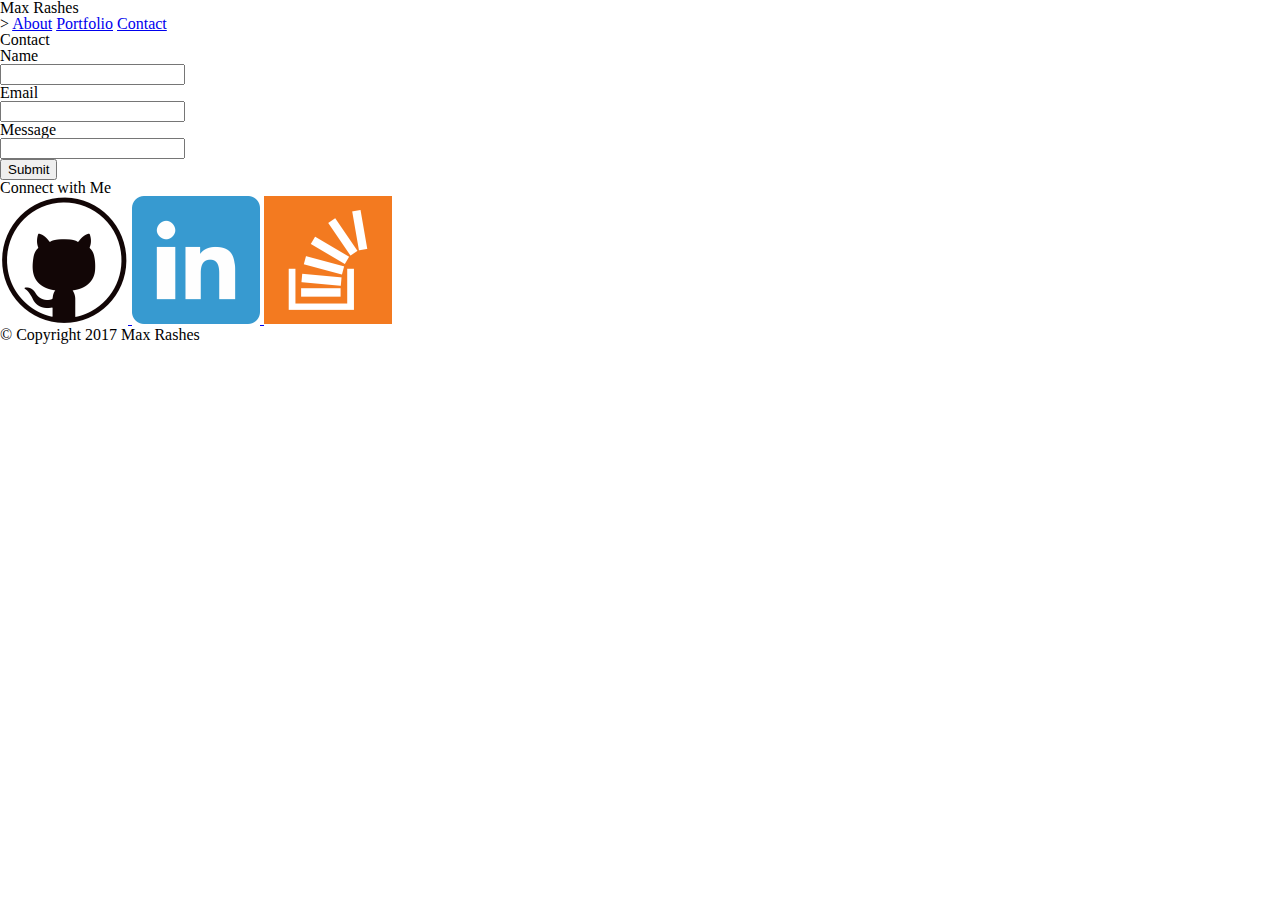
==== contact.html @ f806919a "contact page skeleton" ====
<!DOCTYPE html>
<html>
	<head>
		<title>Rashes' Portfolio</title>
		<link rel="stylesheet" type="text/css" href="assets/css/reset.css">
		<link rel="stylesheet" type="text/css" href="assets/css/style.css">
	</head>
	<body>
		<header>
			<h1>Max Rashes</h1>>
			<a href="index.html">About</a>
			<a href="portfolio.html">Portfolio</a>
			<a href="contact.html">Contact</a>
		</header>
		<h2>Contact</h2>
		<p>Name</p>
		<!-- input box -->
		<form><input type="text" name="Name"></form>
		<p>Email</p>
		<!-- input box -->
		<form><input type="text" name="Email"></form>
		<p>Message</p>
		<!-- input box -->
		<form><input type="text" name="Message"></form>
		<button>Submit</button>
		
	<!-- Under this is a separate box -->
		
		<h3>Connect with Me</h3>

		<a href="http://www.github.com">
			<img src="assets/images/github.png" alt="Github">
 		</a>
 		<a href="http://www.linkedin.com">
			<img src="assets/images/linkedin.png" alt="Linkedin">
 		</a>
 		<a href="http://www.stackoverflow.com">
			<img src="assets/images/overflow.png" alt="Stack Overflow">
 		</a>
 		<footer>
 			<p><!-- copyright symbol -->&copy Copyright 2017 Max Rashes</p>
 		
 		</footer>
	</body>
</html>
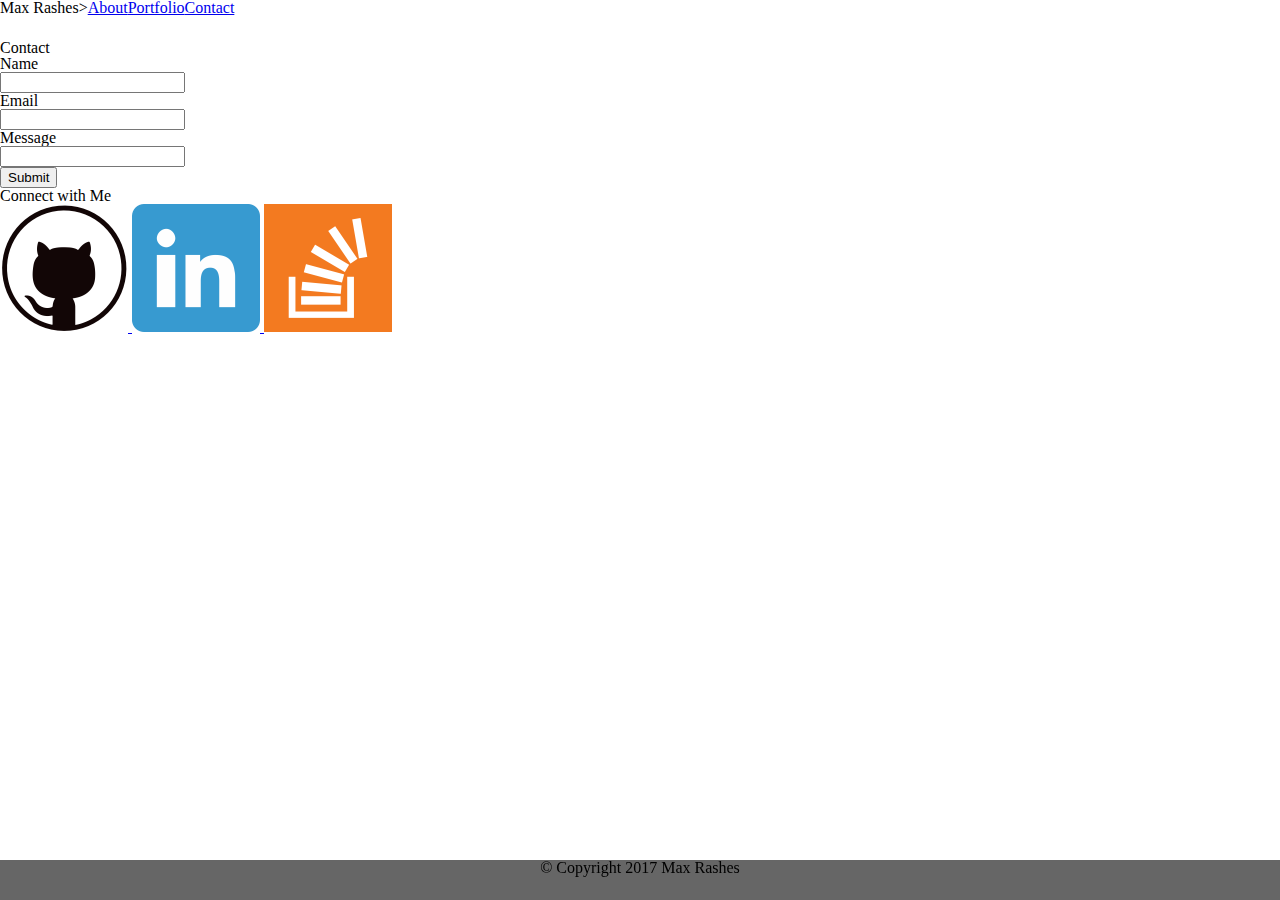
==== commit 901c83a3: "changing side box formatting" ====
--- a/contact.html
+++ b/contact.html
@@ -5,6 +5,7 @@
 		<link rel="stylesheet" type="text/css" href="assets/css/reset.css">
 		<link rel="stylesheet" type="text/css" href="assets/css/style.css">
 	</head>
+
 	<body>
 		<header>
 			<h1>Max Rashes</h1>>
@@ -12,33 +13,40 @@
 			<a href="portfolio.html">Portfolio</a>
 			<a href="contact.html">Contact</a>
 		</header>
-		<h2>Contact</h2>
-		<p>Name</p>
-		<!-- input box -->
-		<form><input type="text" name="Name"></form>
-		<p>Email</p>
-		<!-- input box -->
-		<form><input type="text" name="Email"></form>
-		<p>Message</p>
-		<!-- input box -->
-		<form><input type="text" name="Message"></form>
-		<button>Submit</button>
-		
+
+		<div>
+			<h2>Contact</h2>
+			<p>Name</p>
+			<!-- input box -->
+			<form><input type="text" name="Name"></form>
+			<p>Email</p>
+			<!-- input box -->
+			<form><input type="text" name="Email"></form>
+			<p>Message</p>
+			<!-- input box -->
+			<form><input type="text" name="Message"></form>
+			<button>Submit</button>
+		</div>
 	<!-- Under this is a separate box -->
 		
-		<h3>Connect with Me</h3>
 
-		<a href="http://www.github.com">
-			<img src="assets/images/github.png" alt="Github">
- 		</a>
- 		<a href="http://www.linkedin.com">
-			<img src="assets/images/linkedin.png" alt="Linkedin">
- 		</a>
- 		<a href="http://www.stackoverflow.com">
-			<img src="assets/images/overflow.png" alt="Stack Overflow">
- 		</a>
+
+			<div class="side box">
+				<h3>Connect with Me</h3>
+				<div class="images">
+					<a href="https://github.com/Mrashes">
+						<img src="assets/images/github.png" alt="Github">
+	 				</a>
+ 					<a href="www.linkedin.com/in/mrashes">
+						<img src="assets/images/linkedin.png" alt="Linkedin">
+	 				</a>
+ 					<a href="http://stackoverflow.com/users/7669377/mrashes">
+						<img src="assets/images/overflow.png" alt="Stack Overflow">
+ 					</a>
+ 				</div>
+ 			</div>
  		<footer>
- 			<p><!-- copyright symbol -->&copy Copyright 2017 Max Rashes</p>
+ 			<p><!-- copyright symbol -->&copy; Copyright 2017 Max Rashes</p>
  		
  		</footer>
 	</body>
--- a/assets/css/style.css
+++ b/assets/css/style.css
@@ -0,0 +1,34 @@
+header {
+   height:40px;
+   width:100%;
+   display: flex;
+}
+
+footer {
+   position:fixed;
+   left:0px;
+   bottom:0px;
+   height:40px;
+   width:100%;
+   background:#666666;
+   text-align: center;
+}
+
+.h1{
+	background: blue;
+	height: 40px;
+	width: 100px;
+}
+
+.flexmain {
+	display: flex; 
+}
+
+.flexindex {
+	display: flex; 
+}
+
+.flexvert {
+	display: flex;
+	flex-direction: column;
+}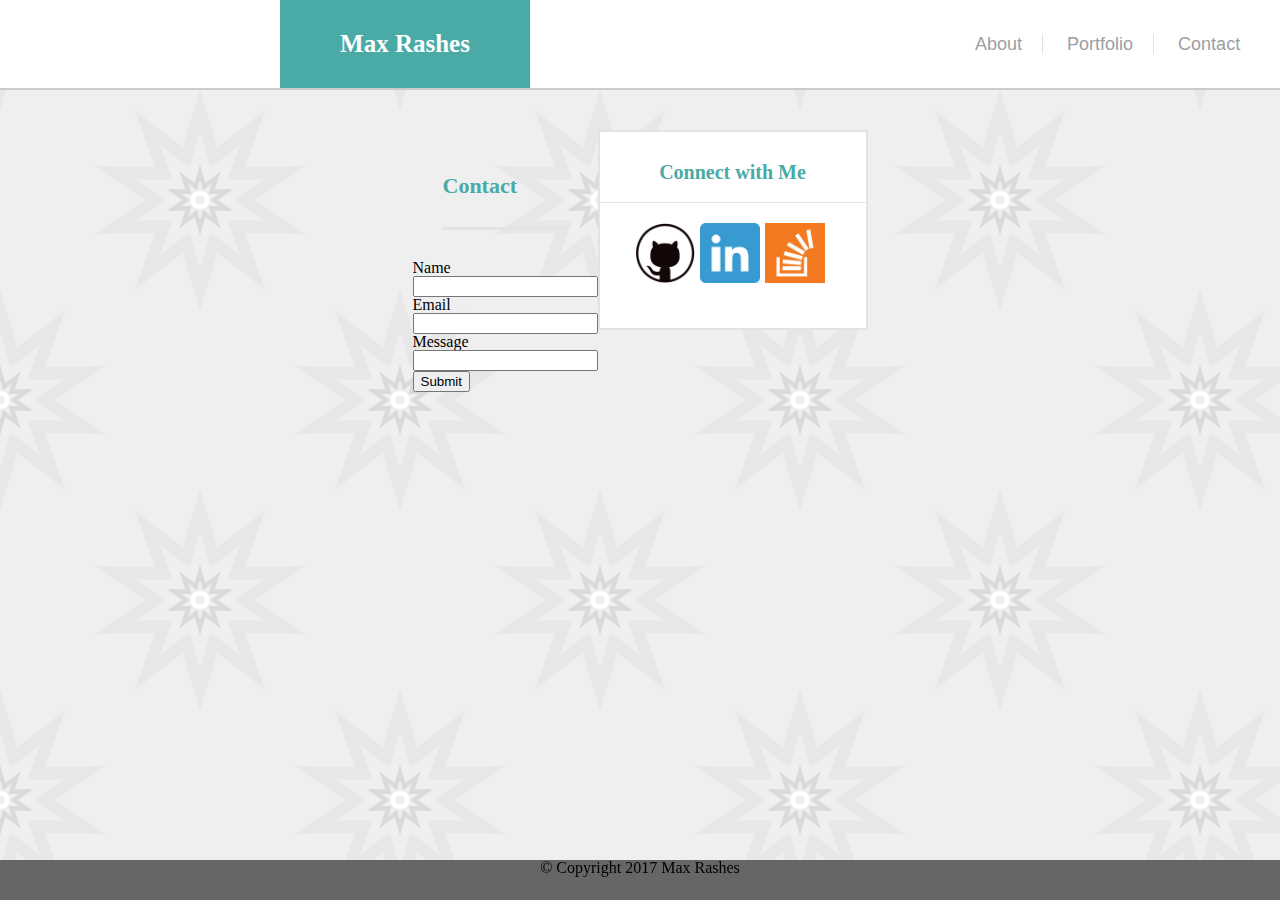
==== commit 4da8ed96: "photo sized" ====
--- a/contact.html
+++ b/contact.html
@@ -8,43 +8,51 @@
 
 	<body>
 		<header>
-			<h1>Max Rashes</h1>>
-			<a href="index.html">About</a>
-			<a href="portfolio.html">Portfolio</a>
-			<a href="contact.html">Contact</a>
+			<h1>Max Rashes</h1>
+			<div class="local_links">
+				<a href="index.html">About</a>
+				<a href="portfolio.html">Portfolio</a>
+				<a href="contact.html">Contact</a>
+			</div>
 		</header>
-
-		<div>
-			<h2>Contact</h2>
-			<p>Name</p>
+		<div class="flexparent">
+			<div>
+				<h2>Contact</h2>
+				<p>Name</p>
 			<!-- input box -->
-			<form><input type="text" name="Name"></form>
-			<p>Email</p>
+				<form><input type="text" name="Name"></form>
+				<p>Email</p>
 			<!-- input box -->
-			<form><input type="text" name="Email"></form>
-			<p>Message</p>
+				<form><input type="text" name="Email"></form>
+				<p>Message</p>
 			<!-- input box -->
-			<form><input type="text" name="Message"></form>
-			<button>Submit</button>
-		</div>
+				<form><input type="text" name="Message"></form>
+				<button>Submit</button>
+			</div>
 	<!-- Under this is a separate box -->
-		
-
-
-			<div class="side box">
-				<h3>Connect with Me</h3>
+			<div class="connect">
+				<div>
+					<h3>Connect with Me</h3>
+				</div>
 				<div class="images">
+					<div class="margin">
 					<a href="https://github.com/Mrashes">
-						<img src="assets/images/github.png" alt="Github">
+						<img src="assets/images/github.png" alt="Github" width="60">
+ 					</a>
+ 					</div>
+					<div class="margin">
+ 					<a href="www.linkedin.com/in/mrashes">
+						<img src="assets/images/linkedin.png" alt="Linkedin" width="60">
 	 				</a>
- 					<a href="www.linkedin.com/in/mrashes">
-						<img src="assets/images/linkedin.png" alt="Linkedin">
+	 				</div>
+					<div class="margin">
+ 					<a href="http://stackoverflow.com/users/7669377/mrashes">
+						<img src="assets/images/overflow.png" alt="Stack Overflow" width="60">
 	 				</a>
- 					<a href="http://stackoverflow.com/users/7669377/mrashes">
-						<img src="assets/images/overflow.png" alt="Stack Overflow">
- 					</a>
+ 					</div>
  				</div>
  			</div>
+ 		</div>
  		<footer>
  			<p><!-- copyright symbol -->&copy; Copyright 2017 Max Rashes</p>
  		
--- a/assets/css/style.css
+++ b/assets/css/style.css
@@ -1,7 +1,22 @@
+
+
+* {
+  box-sizing: border-box;
+}
+
+body {
+	background-image: url("../images/pow-star.png");
+}
+
 header {
-   height:40px;
+   position:fixed;
+   right: 0px;
+   top:0px;
+   height:90px;
    width:100%;
    display: flex;
+   background-color: #ffffff;
+   border-bottom: #cccccc 2px solid;
 }
 
 footer {
@@ -14,21 +29,110 @@
    text-align: center;
 }
 
-.h1{
-	background: blue;
-	height: 40px;
-	width: 100px;
+h1 {
+	background-color: #4aaaa5;
+	color: white;
+	font-family: 'Georgia', Times, Times New Roman, serif;
+	margin-left: 280px;
+	line-height: 3.5;
+	text-align: center;
+	width: 250px;
+	font-weight: 700;
+	font-size: 25px;
 }
 
-.flexmain {
-	display: flex; 
+h2 {
+	color: #4aaaa5;
+	font-family: 'Georgia', Times, Times New Roman, serif;
+	margin-left: 30px;
+	margin-bottom:30px;
+	margin-right: 30px;
+	margin-top: 45px;
+	padding-bottom: 30px;
+	border-bottom: 3px solid #e3e3e3; 
+	font-size: 22px;
+	font-weight: 600;
 }
 
-.flexindex {
-	display: flex; 
+h3 {
+	color: #4aaaa5;
+	text-align: center;
+	font-family: 'Georgia', Times, Times New Roman, serif;
+	border-bottom: #e3e3e3 solid 1px;
+	margin-top: 30px;
+	font-size: 20px;
+	font-weight: 600;
+	padding-bottom: 20px; 
 }
 
-.flexvert {
+p {
+
+}
+
+.local_links {
+	margin-left: 425px;
+	margin-top: 35px;
+}
+
+.local_links a {
+	font-family: 'Arial', 'Helvetica Neue', Helvetica, sans-serif;
+	padding-right: 20px;
+	padding-left: 20px;
+	border-right: 1px solid #e3e3e3;
+	font-size: 18px;
+	text-decoration: none;
+	color: #9b9fa3;
+}
+
+.local_links a:nth-last-of-type(1) {
+	border: none;
+}
+
+.flexparent {
 	display: flex;
-	flex-direction: column;
-}+	justify-content: center;
+	margin-top: 130px;
+	margin-bottom: 140px;
+	
+}
+
+.float {
+	float: left;
+	margin-right: 30px;
+	margin-left: 30px;
+	margin-top: 10px;
+}
+
+.images {
+	display: flex;
+	justify-content: center;
+	margin-top: 20px;
+}
+
+.margin {
+	margin-right: 5px;
+}
+
+.connect {
+	width: 270px;
+	height: 200px;
+	background-color: white;
+	border: solid 2px #e3e3e3;
+	font-size: 20px;
+}
+
+.about {
+	width: 650px;
+	margin-right: 40px;
+	background-color: white;
+	border: solid 2px #e3e3e3;
+	padding-bottom: 30px;
+}
+
+.about p {
+	margin-left: 30px;
+	margin-top: 30px;
+	color: #777777;
+	font-family: 'Arial', 'Helvetica Neue', Helvetica, sans-serif;
+	line-height: 2;
+}
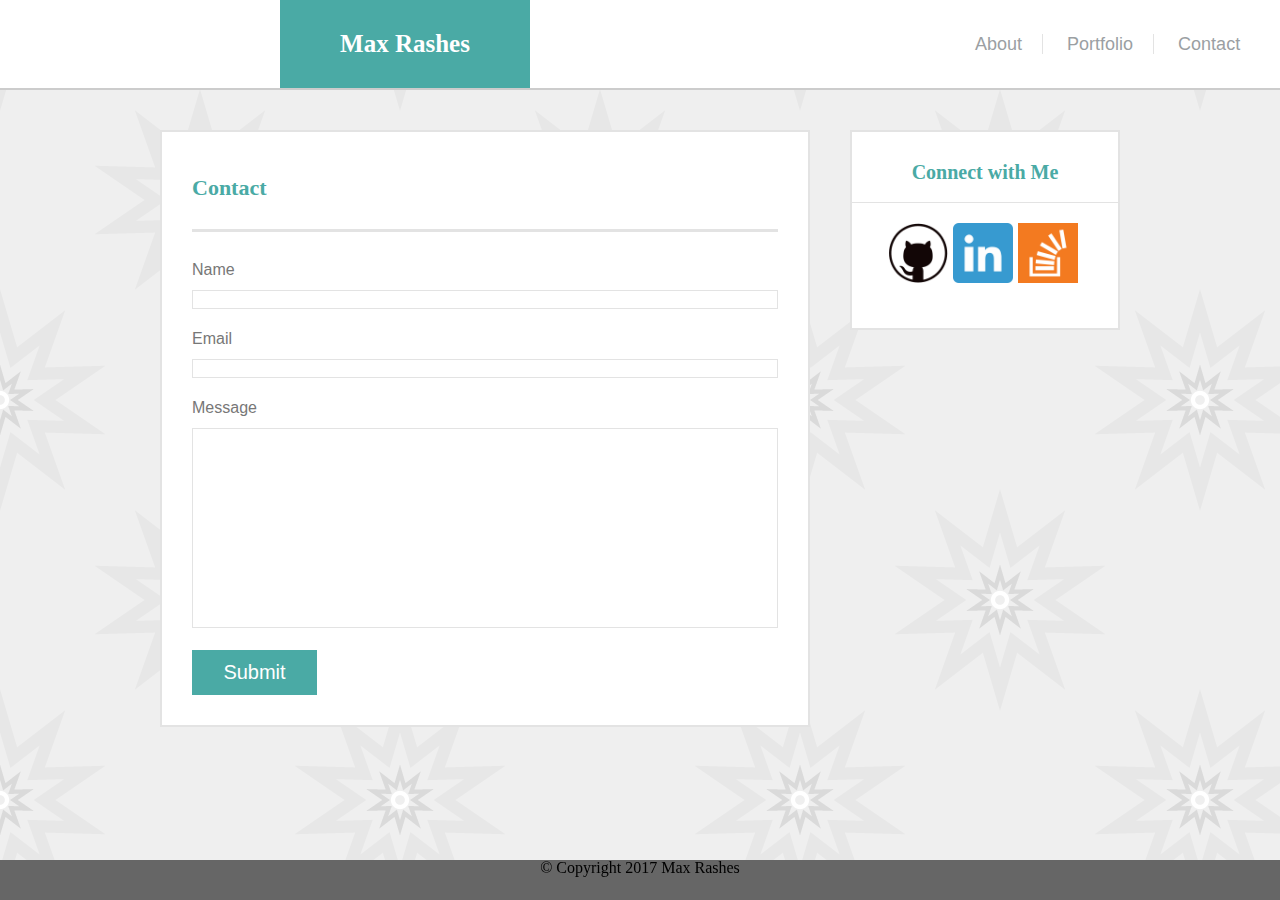
==== commit 6ae646a4: "contact page complete" ====
--- a/contact.html
+++ b/contact.html
@@ -15,44 +15,59 @@
 				<a href="contact.html">Contact</a>
 			</div>
 		</header>
-		<div class="flexparent">
-			<div>
-				<h2>Contact</h2>
-				<p>Name</p>
-			<!-- input box -->
-				<form><input type="text" name="Name"></form>
-				<p>Email</p>
-			<!-- input box -->
-				<form><input type="text" name="Email"></form>
-				<p>Message</p>
-			<!-- input box -->
-				<form><input type="text" name="Message"></form>
-				<button>Submit</button>
-			</div>
+		<div class=>
+			<div class="flexparent">
+				<div class="contact">
+					<div>
+						<h2>Contact</h2>
+					</div>
+					<div class="inputs">
+						<div>
+							<p>Name</p>
+						<!-- input box -->
+							<form><input type="text" name="Name"></form>
+						</div>
+						<div>
+							<p>Email</p>
+						<!-- input box -->
+							<form><input type="text" name="Email"></form>
+						</div>
+						<div class="message">
+							<p>Message</p>
+						<!-- input box -->
+							<form><input type="text" name="Message"></form>
+						</div>
+						<button>
+							<a href="mailto:mrashes2@gmail.com">
+							Submit
+							</a>
+						</button>
+					</div>
+				</div>
 	<!-- Under this is a separate box -->
-			<div class="connect">
-				<div>
-					<h3>Connect with Me</h3>
-				</div>
-				<div class="images">
-					<div class="margin">
-					<a href="https://github.com/Mrashes">
-						<img src="assets/images/github.png" alt="Github" width="60">
- 					</a>
- 					</div>
-					<div class="margin">
- 					<a href="www.linkedin.com/in/mrashes">
-						<img src="assets/images/linkedin.png" alt="Linkedin" width="60">
-	 				</a>
-	 				</div>
-					<div class="margin">
- 					<a href="http://stackoverflow.com/users/7669377/mrashes">
-						<img src="assets/images/overflow.png" alt="Stack Overflow" width="60">
-	 				</a>
+				<div class="connect">
+					<div>
+						<h3>Connect with Me</h3>
+					</div>
+					<div class="images">
+						<div class="margin">
+						<a href="https://github.com/Mrashes">
+							<img src="assets/images/github.png" alt="Github" width="60">
+ 						</a>
+ 						</div>
+						<div class="margin">
+	 					<a href="www.linkedin.com/in/mrashes">
+							<img src="assets/images/linkedin.png" alt="Linkedin" width="60">
+	 					</a>
+	 					</div>
+						<div class="margin">
+						<a href="http://stackoverflow.com/users/7669377/mrashes">
+							<img src="assets/images/overflow.png" alt="Stack Overflow" width="60">
+	 					</a>
+ 						</div>
  					</div>
  				</div>
  			</div>
- 		</div>
  		<footer>
  			<p><!-- copyright symbol -->&copy; Copyright 2017 Max Rashes</p>
  		
--- a/assets/css/style.css
+++ b/assets/css/style.css
@@ -136,3 +136,73 @@
 	font-family: 'Arial', 'Helvetica Neue', Helvetica, sans-serif;
 	line-height: 2;
 }
+
+/*portfolio page*/
+
+.twobytwo {
+	display: flex;
+	justify-content: center;
+	margin-bottom: 30px;
+}
+
+.margin40 {
+	margin-right: 40px;
+}
+
+.portfolio {
+	width: 650px;
+	margin-right: 40px;
+	background-color: white;
+	border: solid 2px #e3e3e3;
+	padding-bottom: 30px;
+}
+
+.loner {
+	margin-left: 30px;
+}
+
+
+/*contacts page*/
+
+.contact {
+	width: 650px;
+	margin-right: 40px;
+	background-color: white;
+	border: solid 2px #e3e3e3;
+	padding-bottom: 30px;
+}
+
+.inputs {
+	margin-left: 30px;
+}
+
+.inputs p {
+	margin-bottom: 12px;
+	font-family: 'Arial', 'Helvetica Neue', Helvetica, sans-serif;
+	color: #777777;
+}
+
+.inputs input {
+	margin-bottom: 22px;
+	width: 586px;
+	border: solid 1px #e3e3e3;
+}
+
+.inputs button {
+	height: 45px;
+	width: 125px;
+	background-color: #4aaaa5;
+	border: none;
+}
+
+.inputs a {
+	font-family: 'Arial', 'Helvetica Neue', Helvetica, sans-serif;
+	color: white;
+	font-size: 20px;
+	text-decoration: none;
+}
+
+.message input {
+	height: 200px;
+
+}